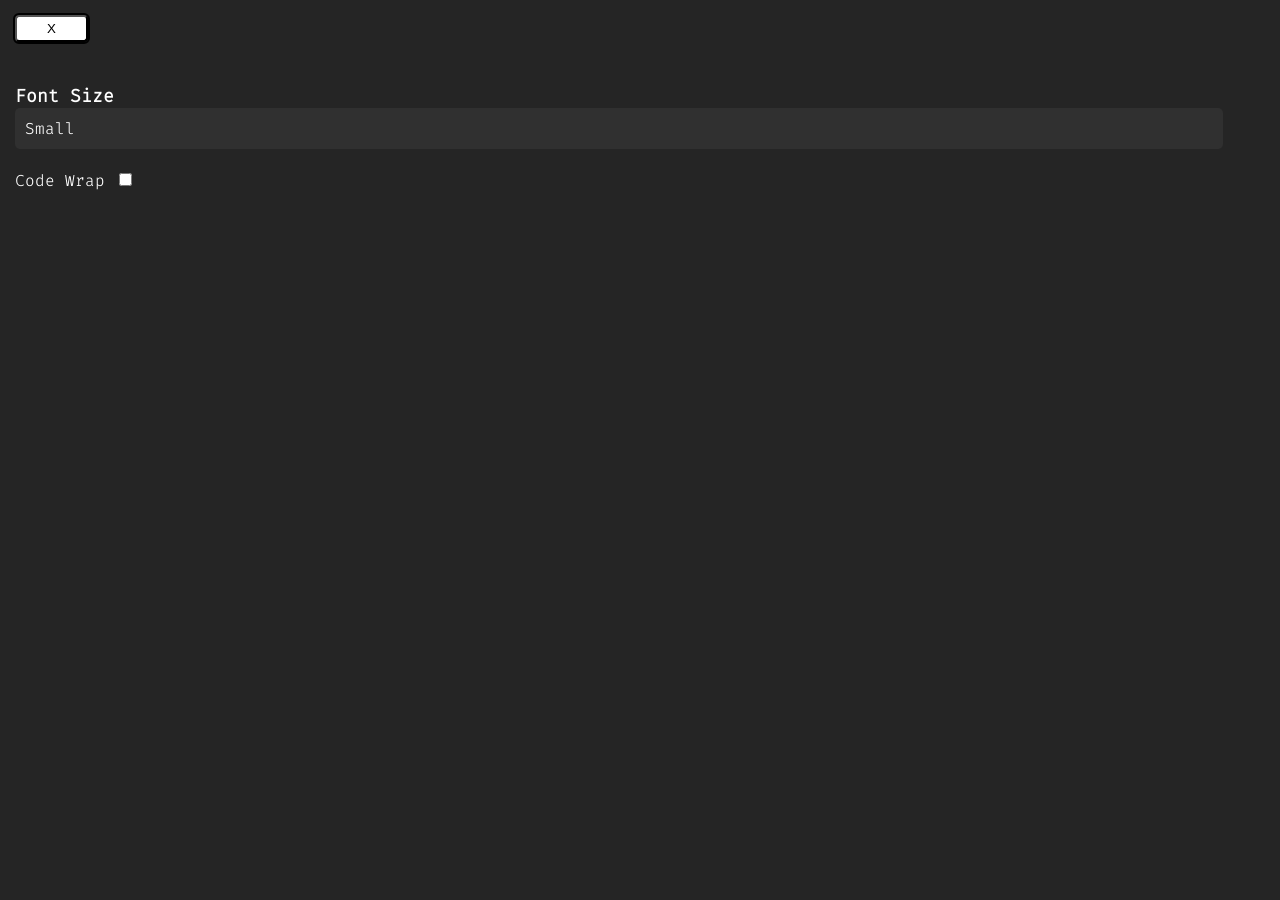
==== index.html @ 011f97b0 "Rename ace.html to index.html" ====
<!DOCTYPE html>
<!-- CODE EDITOR BUILD USING https://github.com/ajaxorg/ace 
MODIFY BY SOHEL SAYYED -->
<html lang="en">
  <head>
    <title>ACE - x - MCODO</title>
    <link rel="stylesheet" href="./style/settings.css" />
    <link rel="stylesheet" href="./style/editor.css" />

    <script
      src="./src-noconflict/ace.js"
      type="text/javascript"
      charset="utf-8"
    ></script>
    <script src="./src-noconflict/ext-language_tools.js"></script>
  </head>
  <header>
    <button id="btn" type="button" onclick="settingShow()">Settings</button>
  </header>
  <body>

    <div id="settings">

      <!-- remove this line in prodction  -->
      <button id="btn" type="button" onclick="settingHide()">X</button>

      <br />
      <div id="themeContainer"></div>
      <br />
      <div id="fontSizeContainer"></div>
      <br />
      <div id="checkBoxContainer"></div>
    </div>

    <div id="editor"></div>

    <script src="./js/logix.js"></script>
    <script src="./js/theme.js"></script>
    <script src="./js/font-size.js"></script>
    <script src="./js/check-box.js"></script>

    <script>
    setLanguage("ace/mode/html");
    //convert the html string into Base64.
    let code = `[base64]`;
    setCode(code);
    </script>
  </body>
</html>
---- style/settings.css ----
:root {
  --bgColorDark: #252525;
  --bgColorMedium: #313131fe;
  --bgColorLight: #444444fe;
  --textColor: #fff;
}

@font-face {
  /* impot custom font  */
  font-family: firaFont;
  src: url("./font/fira_light.ttf");
}

html,
body {
  box-sizing: border-box;
  padding: 0%;
  margin: 0%;
  background-color: var(--bgColorDark);
  /* remove blue ton if clickerd  */
  -webkit-tap-highlight-color: transparent;
  -webkit-touch-callout: none;
  -webkit-user-select: none;
  -khtml-user-select: none;
  -moz-user-select: none;
  -ms-user-select: none;
  user-select: none;
}

#btn {
  /* kindly remove this on Prodction */
  display: flex;
  align-items: center;
  justify-content: center;
  outline: 2px solid black;
  background-color: white;
  border-radius: 4px;
  cursor: pointer;
  padding: 4px 30px;
}
#btn:hover {
    /* kindly remove this on Prodction */
  background-color: rgb(213, 213, 213);
}

#settings {
  /* display: none; */
  font-family: firaFont;
  z-index: 10;
  background-color: var(--bgColorDark);
  color: var(--textColor);
  position: absolute;
  top: 0px;
  right: 0;
  bottom: 0;
  left: 0;
  margin: 0;
  padding: 15px;
}

.setting_title {
  font-size: large;
}

.custom-dropdown{
  width: 97%;
  display: inline-block;
}

.selected-option {
  width: 98%;
  padding: 10px;
  background-color: var(--bgColorMedium);
  cursor: pointer;
  border-radius: 5px;
}

.options {
  width: 98%;
  display: none;
  list-style: none;
  padding: 10px;
  background-color: var(--bgColorMedium);
  margin: 0px;
  border-radius: 5px;
}

.options li{
  border-radius: 5px;
  background-color: var(--bgColorLight);
  margin: 5px;
  padding: 10px;
  cursor: pointer;
}
---- style/editor.css ----
#editor {
    position: absolute;
    top: 40px;
    right: 0;
    bottom: 0;
    left: 0;
  }
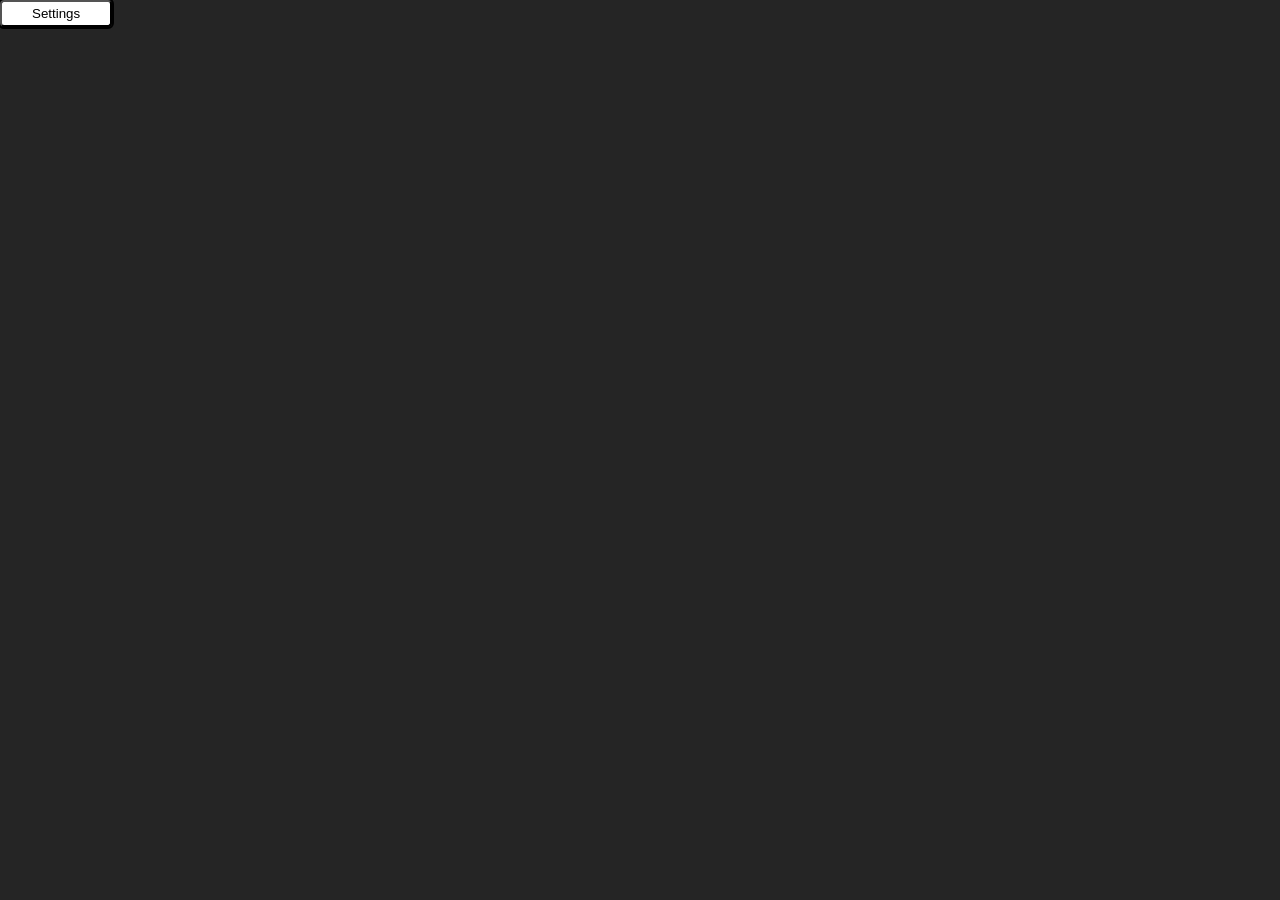
==== commit 91079865: "change html" ====
--- a/index.html
+++ b/index.html
@@ -42,7 +42,7 @@
     <script>
     setLanguage("ace/mode/html");
     //convert the html string into Base64.
-    let code = `[base64]`;
+    let code = `[base64]`;
     setCode(code);
     </script>
   </body>
--- a/style/settings.css
+++ b/style/settings.css
@@ -44,7 +44,7 @@
 }
 
 #settings {
-  /* display: none; */
+  display: none;
   font-family: firaFont;
   z-index: 10;
   background-color: var(--bgColorDark);
